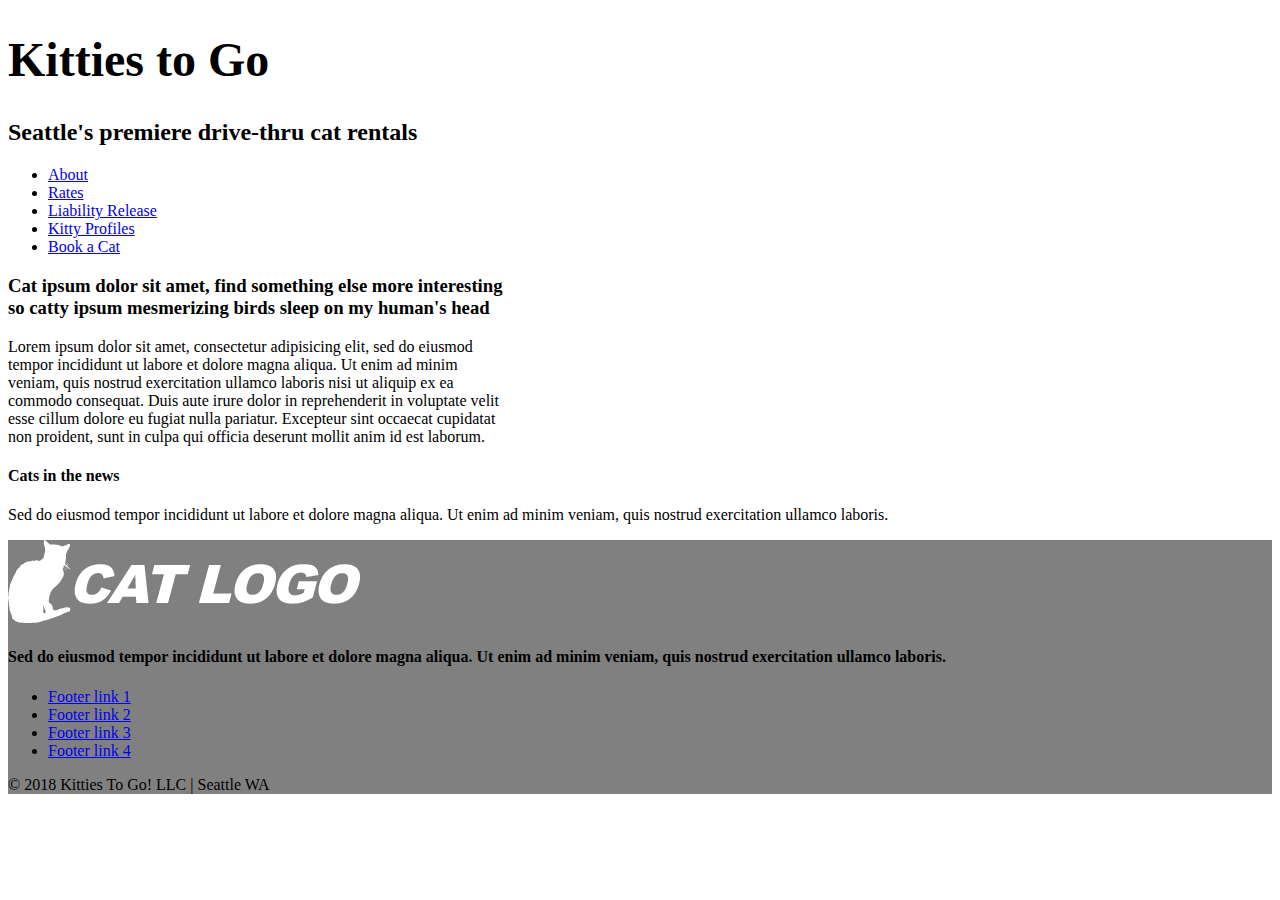
==== index.html @ 9adf7c37 "Created Repository" ====
<!DOCTYPE html>
<html lang="en">
<head>
  <meta charset="utf-8">
  <title>Cats</title>
  <link rel="stylesheet" type="text/css" href="styles/styles.css">
</head>
<body>
  <header>
    <div class="container">
      <h1>Kitties to Go</h1>
      <h2>Seattle's premiere drive-thru cat rentals</h2>
    </div>
    <div class="container">
      <nav>
        <ul>
          <li><a href="#">About</a></li>
          <li><a href="#">Rates</a></li>
          <li><a href="#">Liability Release</a></li>
          <li><a href="#">Kitty Profiles</a></li>
          <li><a href="#">Book a Cat</a></li>
        </ul>
      </nav>
    </div>
  </header>
  <main>
    <div class="container">
      <article class="cats">
        <h3>
          Cat ipsum dolor sit amet, find something else
          more interesting so catty ipsum mesmerizing birds
          sleep on my human's head
        </h3>
        <p>
          Lorem ipsum dolor sit amet, consectetur adipisicing
          elit, sed do eiusmod tempor incididunt ut labore et
          dolore magna aliqua. Ut enim ad minim veniam, quis
          nostrud exercitation ullamco laboris nisi ut aliquip
          ex ea commodo consequat. Duis aute irure dolor in
          reprehenderit in voluptate velit esse cillum dolore
          eu fugiat nulla pariatur. Excepteur sint occaecat
          cupidatat non proident, sunt in culpa qui officia
          deserunt mollit anim id est laborum.
        </p>
      </article>
      <article>
        <h4>Cats in the news</h4>
        <p>Sed do eiusmod tempor incididunt ut labore
          et dolore magna aliqua. Ut enim ad minim veniam,
          quis nostrud exercitation ullamco laboris.</p>
      </article>
    </div>
  </main>
  <footer>
    <div class="container">
      <img src="images/cat-logo.png" alt="Kitties to Go logo">
      <h4>Sed do eiusmod tempor incididunt ut labore
        et dolore magna aliqua. Ut enim ad minim veniam,
        quis nostrud exercitation ullamco laboris.</h4>
      <ul>
        <li><a href="#">Footer link 1</a></li>
        <li><a href="#">Footer link 2</a></li>
        <li><a href="#">Footer link 3</a></li>
        <li><a href="#">Footer link 4</a></li>
      </ul>
      <p>© 2018 Kitties To Go! LLC | Seattle WA</p>
    </div>
  </footer>
</body>
</html>
---- styles/styles.css ----
.cats {
  max-width:500px;
}
footer {
  background-color: grey;
}
h1 {
  font-size: 3rem;
}
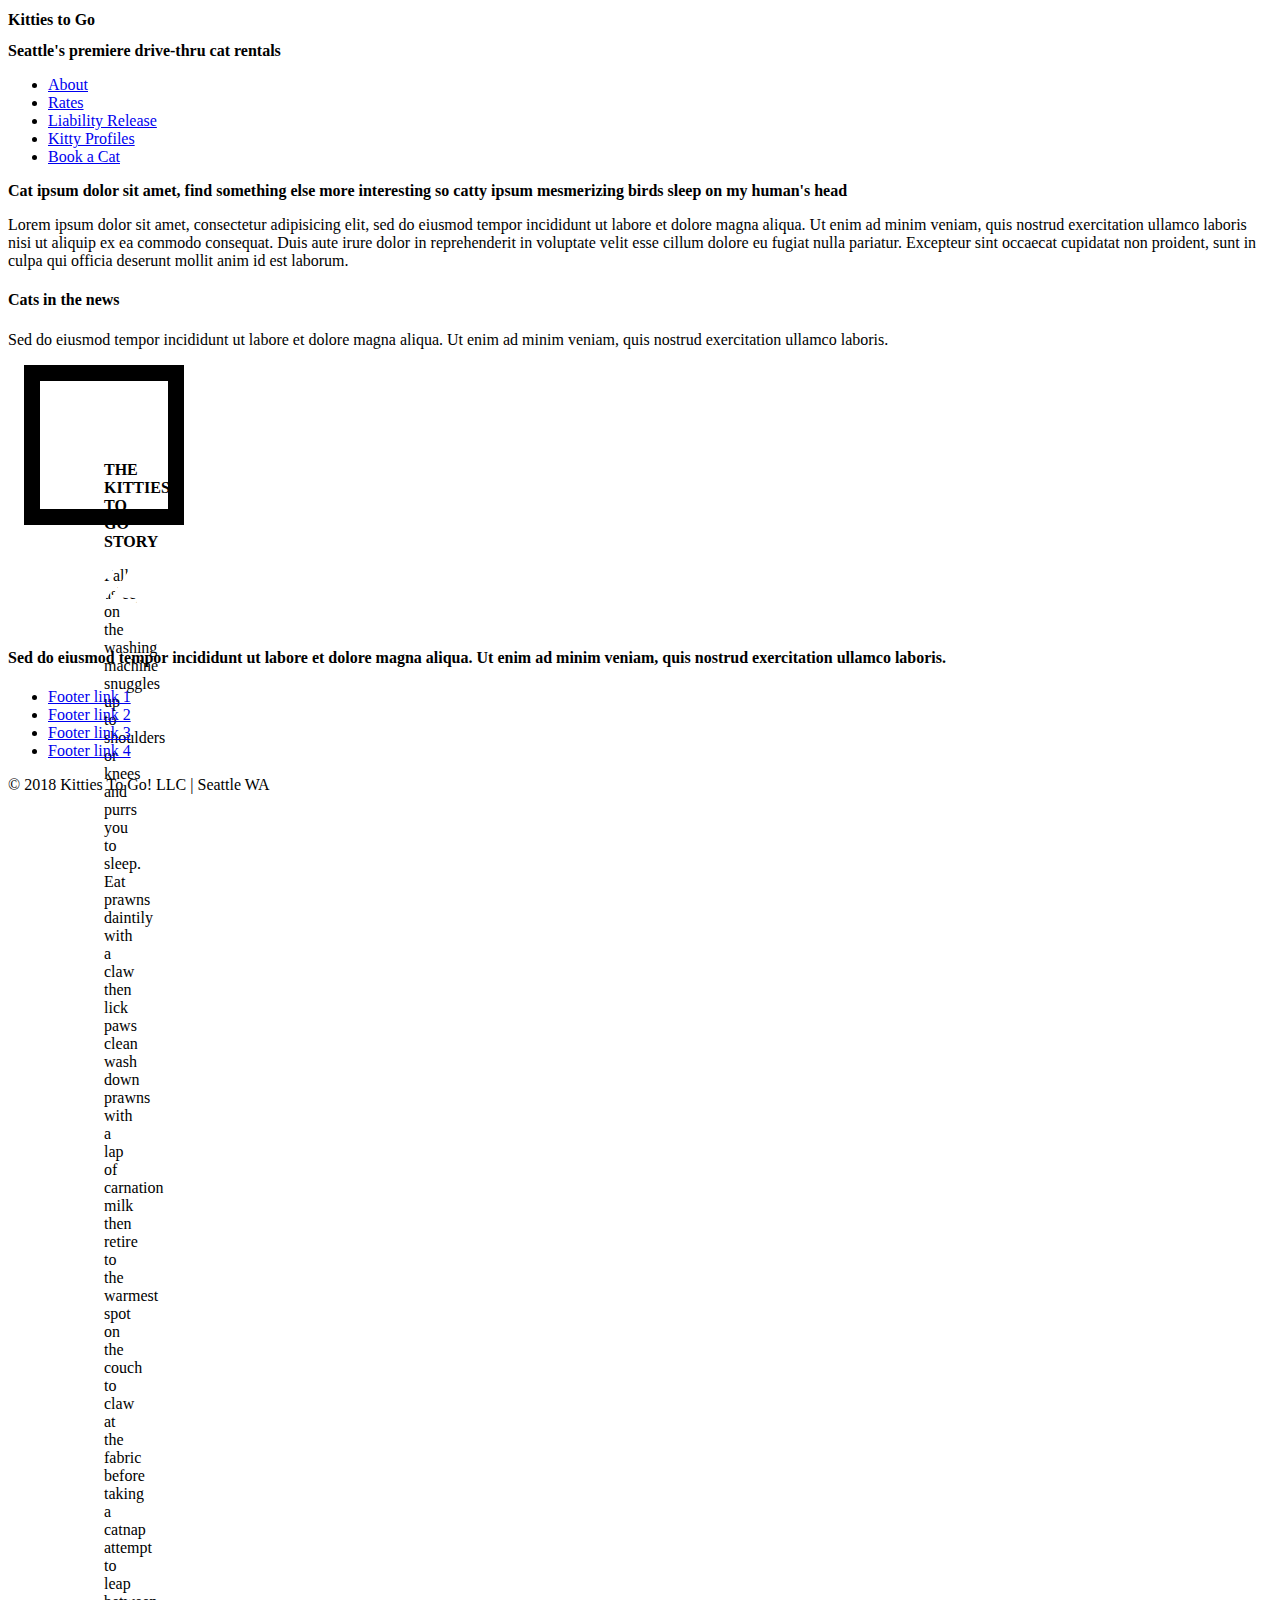
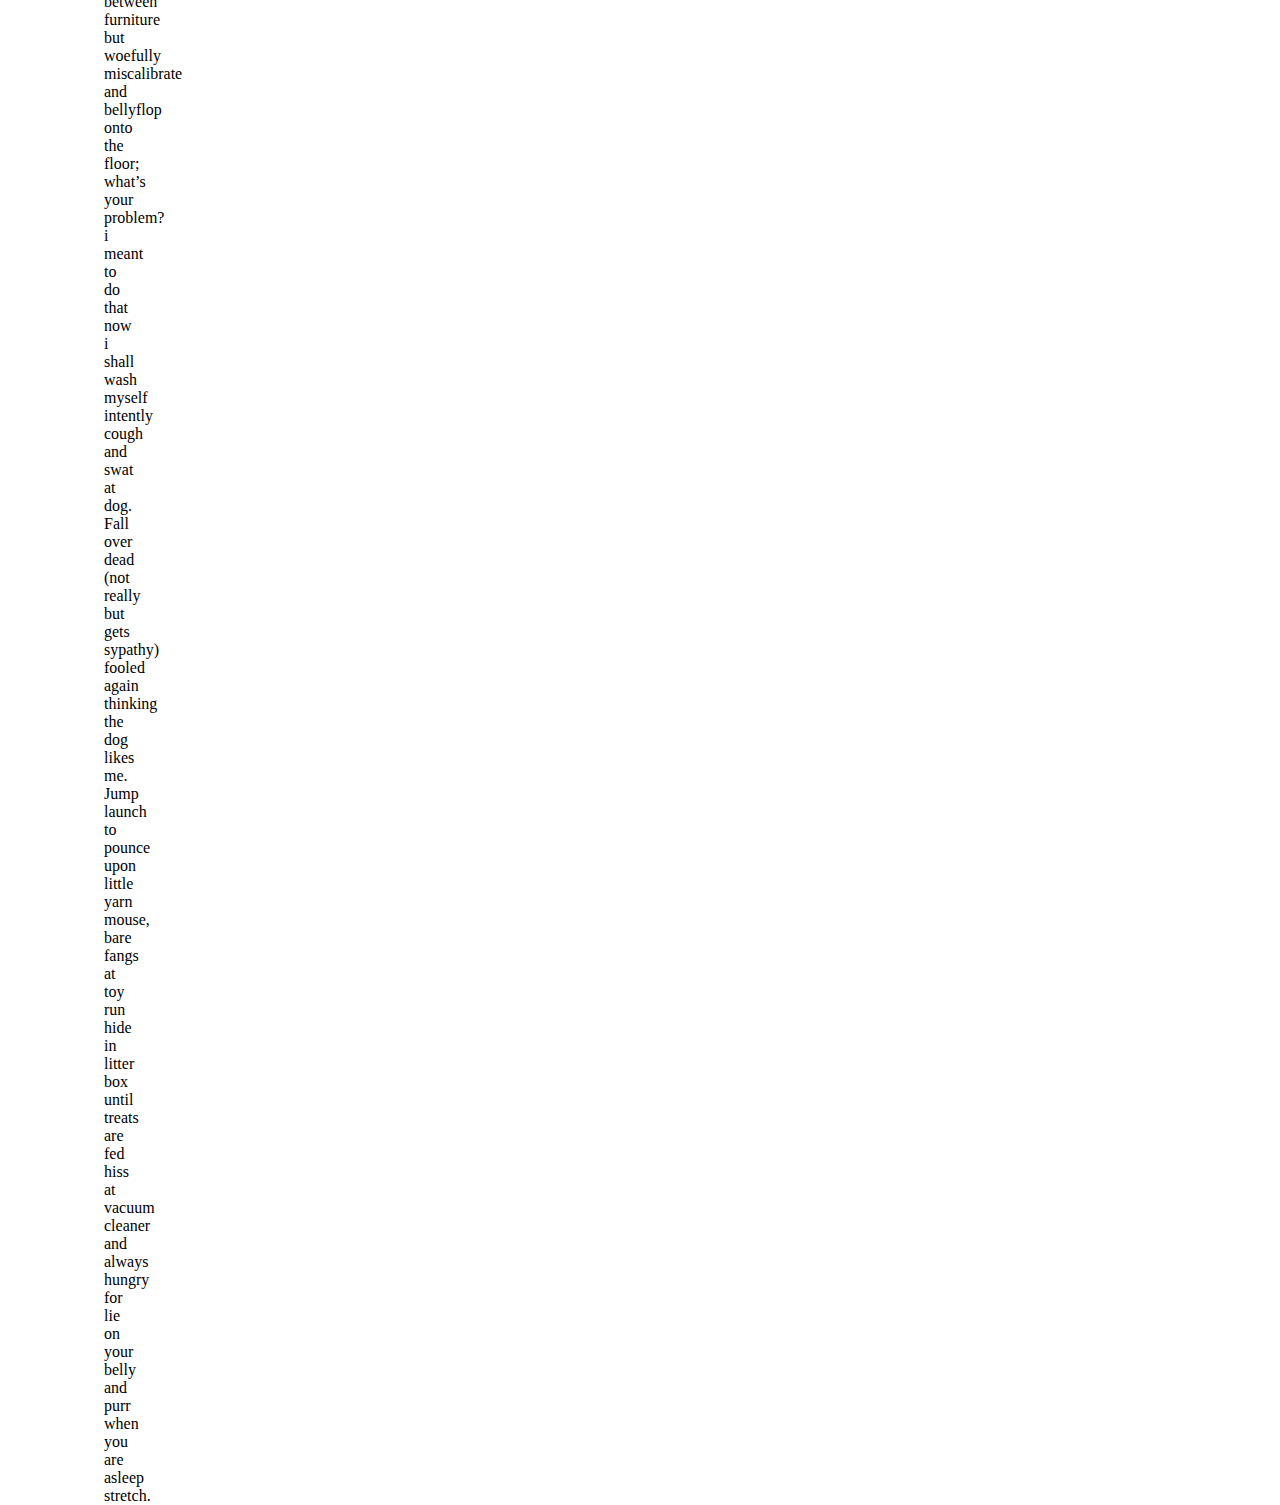
==== commit bd2f2300: "added some CSS" ====
--- a/index.html
+++ b/index.html
@@ -49,6 +49,16 @@
           et dolore magna aliqua. Ut enim ad minim veniam,
           quis nostrud exercitation ullamco laboris.</p>
       </article>
+      <article class="content-box" id="border-box">
+        <h3>THE KITTIES TO GO STORY</h3>
+        <p>Fall asleep on the washing machine snuggles up to shoulders or knees and purrs you to sleep.
+           Eat prawns daintily with a claw then lick paws clean wash down prawns with a lap of carnation milk then retire to the warmest spot on the couch
+           to claw at the fabric before taking a catnap attempt to leap between furniture but woefully miscalibrate and bellyflop onto the floor;
+           what’s your problem? i meant to do that now i shall wash myself intently cough and swat at dog.
+           Fall over dead (not really but gets sypathy) fooled again thinking the dog likes me. Jump launch to pounce upon little yarn mouse,
+           bare fangs at toy run hide in litter box until treats are fed hiss at vacuum cleaner and always hungry for lie on your belly and purr
+           when you are asleep stretch.</p>
+      </article>
     </div>
   </main>
   <footer>
--- a/styles/styles.css
+++ b/styles/styles.css
@@ -1,4 +1,4 @@
-.cats {
+/*.cat {
   max-width:500px;
 }
 footer {
@@ -6,4 +6,17 @@
 }
 h1 {
   font-size: 3rem;
+} */
+*{
+  font-size: 16px;
 }
+#border-box {
+  box-sizing: border-box;
+}
+.content-box {
+  width: 5em;
+  height: 5em;
+  padding: 4em;
+  border: 1em solid;
+  margin: 1em;
+}
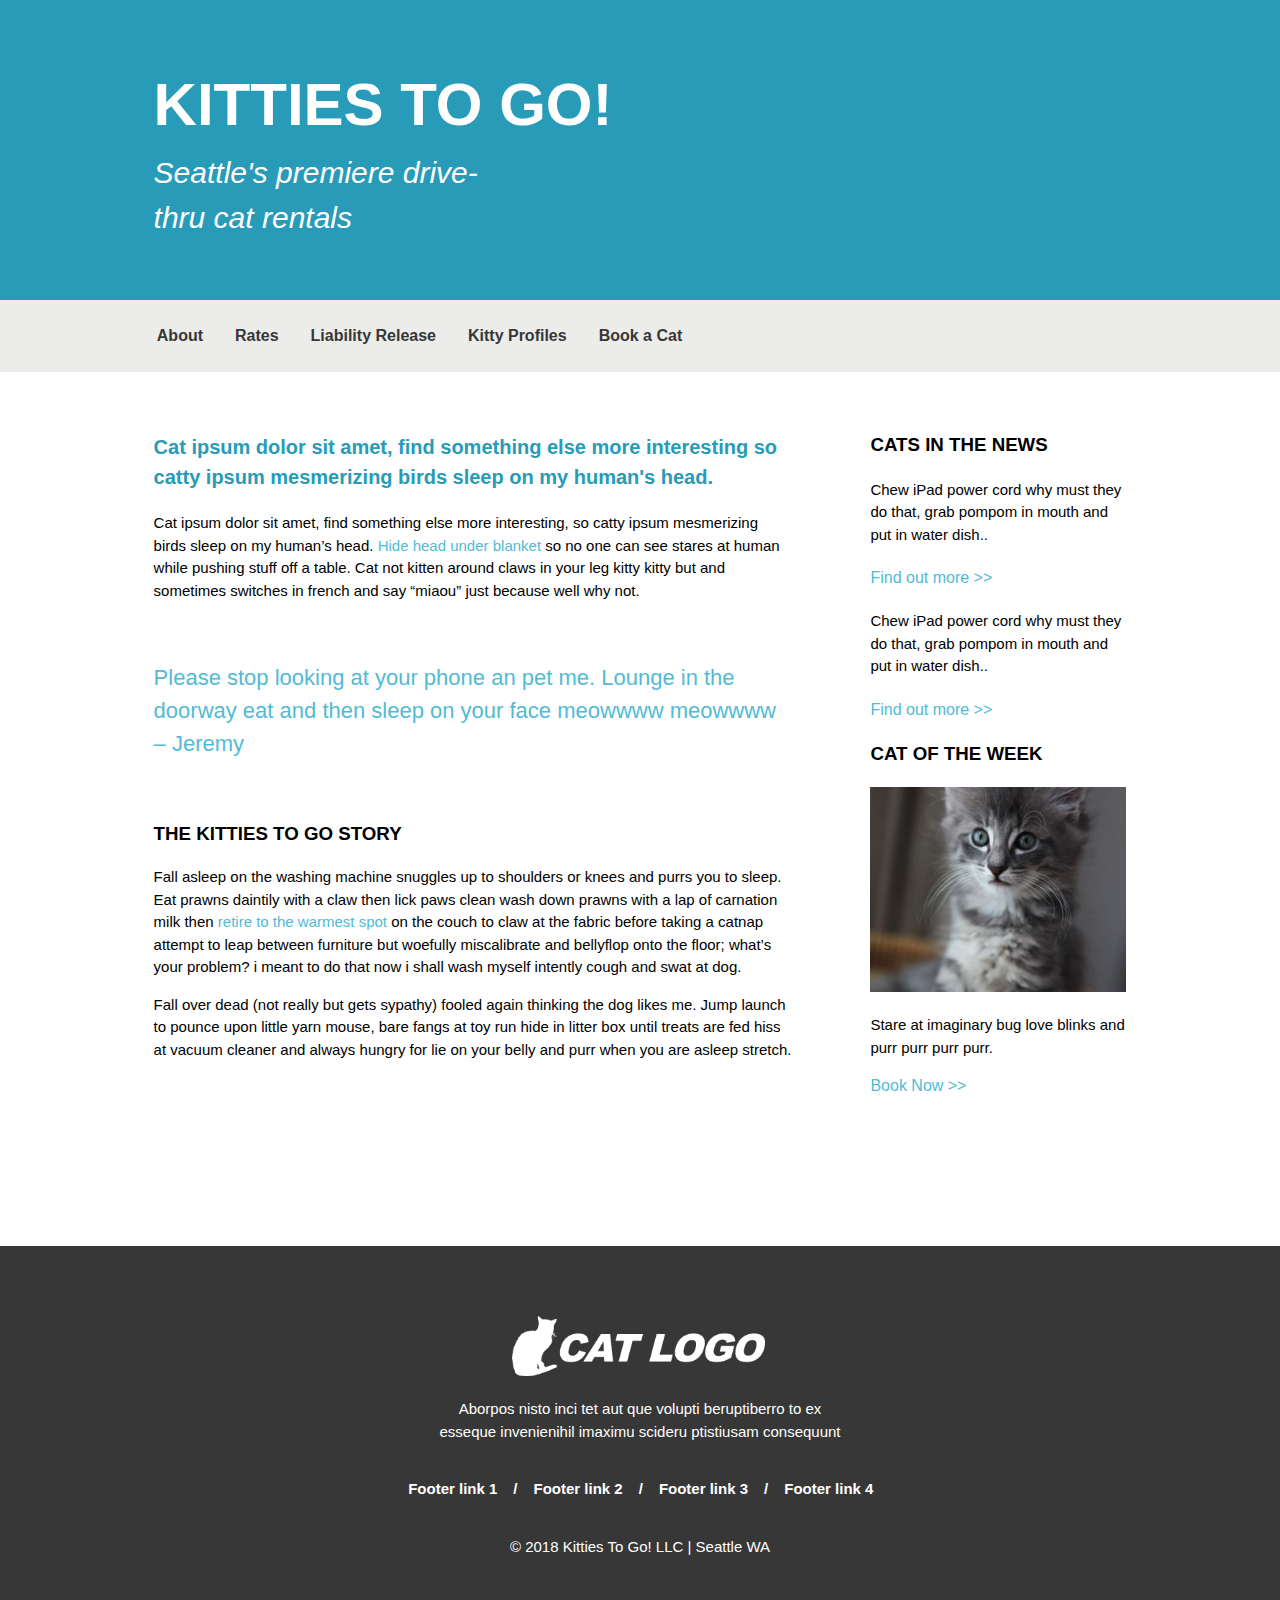
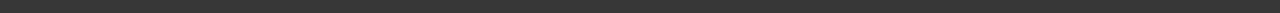
==== commit 5dd08a89: "Validated and Fixed" ====
--- a/index.html
+++ b/index.html
@@ -8,73 +8,98 @@
 <body>
   <header>
     <div class="container">
-      <h1>Kitties to Go</h1>
-      <h2>Seattle's premiere drive-thru cat rentals</h2>
+      <h1>Kitties to Go!</h1>
+      <p class="subtitle">Seattle's premiere drive-thru cat rentals</p>
     </div>
     <div class="container">
       <nav>
-        <ul>
-          <li><a href="#">About</a></li>
-          <li><a href="#">Rates</a></li>
-          <li><a href="#">Liability Release</a></li>
-          <li><a href="#">Kitty Profiles</a></li>
-          <li><a href="#">Book a Cat</a></li>
+        <ul class="nav">
+          <li class="nav"><a class="first" href="#">About</a></li>
+          <li class="nav"><a href="#">Rates</a></li>
+          <li class="nav"><a href="#">Liability Release</a></li>
+          <li class="nav"><a href="#">Kitty Profiles</a></li>
+          <li class="nav"><a href="#">Book a Cat</a></li>
         </ul>
       </nav>
     </div>
   </header>
+  <aside>
+    <h3>CATS IN THE NEWS</h3>
+    <article>
+      <h4>Chew iPad power cord why must they do
+        that, grab pompom in mouth and put in
+        water dish..</h4>
+        <a class="aside" href="#">Find out more >></a>
+    </article>
+    <article>
+      <h4>Chew iPad power cord why must they do
+        that, grab pompom in mouth and put in
+        water dish..</h4>
+        <a class="aside" href="#">Find out more >></a>
+    </article>
+    <section class="sidetwo">
+      <h3>CAT OF THE WEEK</h3>
+      <img src="images/sidebar-cat.jpg" alt="Blue-eyed grey Kitty" class="kitty">
+      <p>Stare at imaginary bug love blinks and
+        purr purr purr purr.</p>
+        <a class="aside" href="#">Book Now >></a>
+    </section>
+  </aside>
   <main>
+
     <div class="container">
       <article class="cats">
-        <h3>
+        <h3 class="blue">
           Cat ipsum dolor sit amet, find something else
           more interesting so catty ipsum mesmerizing birds
-          sleep on my human's head
+          sleep on my human's head.
         </h3>
         <p>
-          Lorem ipsum dolor sit amet, consectetur adipisicing
-          elit, sed do eiusmod tempor incididunt ut labore et
-          dolore magna aliqua. Ut enim ad minim veniam, quis
-          nostrud exercitation ullamco laboris nisi ut aliquip
-          ex ea commodo consequat. Duis aute irure dolor in
-          reprehenderit in voluptate velit esse cillum dolore
-          eu fugiat nulla pariatur. Excepteur sint occaecat
-          cupidatat non proident, sunt in culpa qui officia
-          deserunt mollit anim id est laborum.
+          Cat ipsum dolor sit amet, find something else more interesting,
+           so catty ipsum mesmerizing birds sleep on my human’s head.
+          <a class="intext" href="#">Hide head under blanket</a>
+          so no one can see stares at human while
+          pushing stuff off a table. Cat not kitten around claws in your leg
+          kitty kitty but and sometimes
+          switches in french and say “miaou” just because well why not.
         </p>
       </article>
-      <article>
-        <h4>Cats in the news</h4>
-        <p>Sed do eiusmod tempor incididunt ut labore
-          et dolore magna aliqua. Ut enim ad minim veniam,
-          quis nostrud exercitation ullamco laboris.</p>
-      </article>
+      <section>
+        <h4 class="comment">Please stop looking at your phone an pet me. Lounge in the
+        doorway eat and then sleep on your face meowwww meowwww<br>
+        – Jeremy</h4>
+      </section>
       <article class="content-box" id="border-box">
         <h3>THE KITTIES TO GO STORY</h3>
-        <p>Fall asleep on the washing machine snuggles up to shoulders or knees and purrs you to sleep.
-           Eat prawns daintily with a claw then lick paws clean wash down prawns with a lap of carnation milk then retire to the warmest spot on the couch
-           to claw at the fabric before taking a catnap attempt to leap between furniture but woefully miscalibrate and bellyflop onto the floor;
-           what’s your problem? i meant to do that now i shall wash myself intently cough and swat at dog.
-           Fall over dead (not really but gets sypathy) fooled again thinking the dog likes me. Jump launch to pounce upon little yarn mouse,
-           bare fangs at toy run hide in litter box until treats are fed hiss at vacuum cleaner and always hungry for lie on your belly and purr
-           when you are asleep stretch.</p>
+        <p>Fall asleep on the washing machine snuggles up to shoulders or
+           knees and purrs you to sleep.
+           Eat prawns daintily with a claw then lick paws clean wash down prawns
+           with a lap of carnation milk then
+           <a class="intext" href="#">retire to the warmest spot</a> on the couch
+           to claw at the fabric before taking a catnap attempt to leap between
+           furniture but woefully miscalibrate and bellyflop onto the floor;
+           what’s your problem? i meant to do that now i shall wash myself
+           intently cough and swat at dog.</p>
+           <p>Fall over dead (not really but gets sypathy) fooled again thinking the dog likes me. Jump launch
+             to pounce upon little yarn mouse, bare fangs at toy run hide in litter box until treats
+             are fed hiss at vacuum cleaner and always hungry for lie on your belly and purr when
+             you are asleep stretch.</p>
       </article>
     </div>
+
   </main>
-  <footer>
-    <div class="container">
-      <img src="images/cat-logo.png" alt="Kitties to Go logo">
-      <h4>Sed do eiusmod tempor incididunt ut labore
-        et dolore magna aliqua. Ut enim ad minim veniam,
-        quis nostrud exercitation ullamco laboris.</h4>
-      <ul>
-        <li><a href="#">Footer link 1</a></li>
-        <li><a href="#">Footer link 2</a></li>
-        <li><a href="#">Footer link 3</a></li>
-        <li><a href="#">Footer link 4</a></li>
+
+  <footer >
+      <img src="images/cat-logo.png" alt="Kitties to Go logo" class="logo"><br>
+      <p class="footertext">Aborpos nisto inci tet aut que volupti beruptiberro to ex<br>
+        esseque invenienihil imaximu scideru ptistiusam consequunt</p>
+      <ul class="containerfooter">
+        <li class="footer"><a class="firstfooter" href="#">Footer link 1</a></li>
+        <li class="footer"><a class="footer" href="#">Footer link 2</a></li>
+        <li class="footer"><a class="footer" href="#">Footer link 3</a></li>
+        <li class="footer"><a class="footer" href="#">Footer link 4</a></li>
       </ul>
-      <p>© 2018 Kitties To Go! LLC | Seattle WA</p>
-    </div>
+    <p class="footertext">© 2018 Kitties To Go! LLC | Seattle WA</p>
   </footer>
 </body>
 </html>
--- a/styles/styles.css
+++ b/styles/styles.css
@@ -1,22 +1,168 @@
-/*.cat {
-  max-width:500px;
+/*
+Font-family: Arial;
+color palette
+header rgb(40, 155, 184)
+footer rgb(55, 55, 55)
+font color rgb(81, 187, 214)
+nav rgb(236, 236, 235)
+Top of header rgb(81, 85, 88) */
+*{
+  font-family: Arial, Helvetica, sans-serif;
+  line-height: 1.5;
 }
-footer {
-  background-color: grey;
+body{
+  margin: 0;
 }
-h1 {
-  font-size: 3rem;
-} */
-*{
-  font-size: 16px;
+header{
+  background-color: rgb(40, 155, 184);
+  border-top: 10px rgb(81, 85, 88);
+  overflow: auto;
 }
-#border-box {
-  box-sizing: border-box;
+h1{
+  text-transform: uppercase;
+  font-size: 60px;
+  color: white;
+  padding-left: 12%;
+  padding-top: 20px;
+  margin-bottom:0;
+  padding-bottom: 0;
 }
-.content-box {
-  width: 5em;
-  height: 5em;
-  padding: 4em;
-  border: 1em solid;
-  margin: 1em;
+h3{
+  font-weight: bold;
 }
+h3.blue{
+  color: rgb(40, 155, 184);
+  font-size: 20px;
+}
+h4{
+  font-weight: normal;
+  font-size: 15px;
+}
+a.intext{
+  text-decoration: none;
+  color: rgb(81, 187, 214);
+}
+.subtitle {
+  color: white;
+  font-style: oblique;
+  font-size: 30px;
+  max-width: 28%;
+  padding-left: 12%;
+  padding-bottom: 30px;
+  overflow: auto;
+  padding-top: 0;
+  margin-top: 0px;
+}
+ul.nav {
+    list-style-type: none;
+    margin: 0;
+    padding: 0;
+    overflow: hidden;
+    background-color: rgb(236, 236, 235);
+    padding-left: 11%;
+    padding-top: 10px;
+    padding-bottom: 10px;
+}
+li.nav {
+    float: left;
+}
+/* add / between nav
+nav a::before {
+    content: "/";
+    padding: 0 1rem;
+}
+nav a::before {
+  content: ''; */
+li.nav a {
+    display: block;
+    color: rgb(55, 55, 55);
+    text-align: center;
+    padding: 14px 16px;
+    text-decoration: none;
+    font-weight: bold;
+}
+li.nav a:hover:not(.active) {
+    background-color: #111;
+    color: white;
+}
+ul.containerfooter{
+  padding: 20px;
+  font-size: 15px;
+  display: flex;
+  justify-content: center;
+  width: 97%;
+}
+li.footer{
+  text-decoration: none;
+  list-style-type: none;
+  float: left;
+}
+a.footer {
+    color: white;
+    text-decoration: none;
+    font-weight: bold;
+    list-style-type: none;
+}
+a.firstfooter {
+    color: white;
+    text-decoration: none;
+    font-weight: bold;
+    list-style-type: none;
+}
+
+a.footer::before {
+    content: "/";
+    padding: 0 1rem;
+}
+footer{
+background-color: rgb(55, 55, 55);
+padding-top: 70px;
+padding-bottom: 40px;
+text-align: center;
+}
+p.footertext{
+  max-width: 100%;
+  color: white;
+}
+p.footertexttwo{
+  max-width: 100%;
+  color: white;
+  padding-top: 40px;
+}
+main{
+  max-width: 50%;
+  padding-left: 12%;
+  justify-content: flex-start;
+  padding-top: 40px;
+  padding-bottom: 170px;
+}
+p{
+  font-size: 15px;
+}
+h4.comment{
+  font-size: 22px;
+  color: rgb(81, 187, 214);
+  padding: 30px 0;
+}
+aside{
+  float: right;
+  max-width: 20%;
+  padding-right: 12%;
+  padding-top: 40px;
+  overflow: auto;
+
+}
+a.aside{
+  text-decoration: none;
+  color:rgb(81, 187, 214);
+}
+a.aside:hover:not(.active) {
+    background-color: #111;
+    color: white;
+}
+img.kitty{
+  width: 20vw;
+}
+img.logo{
+  width: 20vw;
+}
